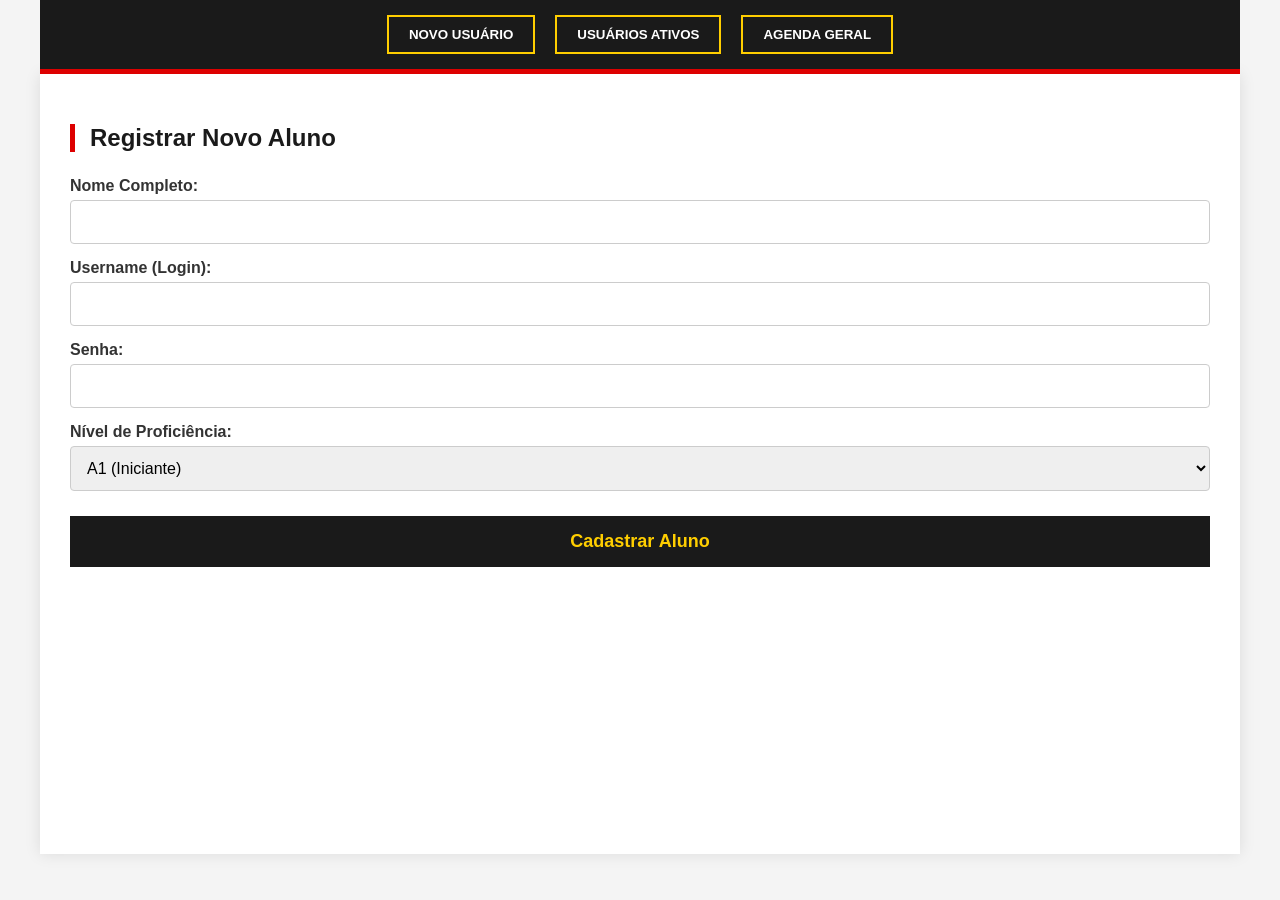
==== admin.html @ 249f54c4 "Primeira versão Ainda farei atualizações visando agilizar o portal, aprimorar a parte estética e ent" ====
<!DOCTYPE html>
<html lang="pt-br">
<head>
    <meta charset="UTF-8">
    <meta name="viewport" content="width=device-width, initial-scale=1.0">
    <title>Portal Adm - Mirella Bays</title>
    <link rel="stylesheet" href="style.css">
</head>
<body>

    <div class="admin-wrapper">
        <nav class="admin-nav">
            <button onclick="mostrarAba('aba-novo-usuario')">Novo Usuário</button>
            <button onclick="mostrarAba('aba-lista-usuarios')">Usuários Ativos</button>
            <button onclick="mostrarAba('aba-agenda-geral')">Agenda Geral</button>
        </nav>

        <main class="admin-content">
            
            <section id="aba-novo-usuario" class="tab-content">
                <h2>Registrar Novo Aluno</h2>
                <form id="form-cadastro-aluno">
                    <div class="field">
                        <label>Nome Completo:</label>
                        <input type="text" id="reg-nome" required>
                    </div>
                    <div class="field">
                        <label>Username (Login):</label>
                        <input type="text" id="reg-user" required>
                    </div>
                    <div class="field">
                        <label>Senha:</label>
                        <input type="password" id="reg-senha" required>
                    </div>
                    <div class="field">
                        <label>Nível de Proficiência:</label>
                        <select id="reg-nivel">
                            <option value="A1">A1 (Iniciante)</option>
                            <option value="A2">A2 (Básico)</option>
                            <option value="B1">B1 (Intermediário)</option>
                            <option value="B2">B2 (Avançado)</option>
                            <option value="C1">C1 (Proficiente)</option>
                        </select>
                    </div>
                    <button type="button" class="btn-save" onclick="salvarNovoUsuario()">Cadastrar Aluno</button>
                </form>
            </section>

            <section id="aba-lista-usuarios" class="tab-content" style="display:none;">
                <h2>Gestão de Alunos Ativos</h2>
                <div id="container-lista-alunos">
                    <p>Carregando alunos...</p>
                </div>

                <div id="detalhes-aluno" class="detalhes-container" style="display:none;">
                    <hr>
                    <h3 id="nome-aluno-selecionado">Aluno: Nome</h3>
                    
                    <div class="acoes-admin">
                        <h4>Ações de Gestão</h4>
                        <button class="btn-danger" onclick="excluirUsuario()">Excluir Aluno</button>
                        <select id="edit-nivel-aluno">
                            <option value="A1">Mudar para A1</option>
                            <option value="A2">Mudar para A2</option>
                            <option value="B1">Mudar para B1</option>
                            <option value="B2">Mudar para B2</option>
                        </select>
                        <button onclick="atualizarNivel()">Atualizar Nível</button>
                    </div>

                    <div class="mural-gestao">
                        <h4>Mural do Aluno</h4>
                        <textarea id="msg-mural" placeholder="Escrever nova mensagem no mural..."></textarea>
                        <button onclick="publicarNoMural()">Publicar no Mural</button>
                        <div id="lista-mural-aluno">
                            </div>
                    </div>

                    <div class="agenda-gestao">
                        <h4>Agendar Aula</h4>
                        <input type="date" id="data-aula">
                        <input type="time" id="hora-aula">
                        <button onclick="agendarAula()">Marcar Aula</button>
                    </div>
                </div>
            </section>

            <section id="aba-agenda-geral" class="tab-content" style="display:none;">
                <h2>Agenda Geral de Aulas</h2>
                <div id="calendario-admin">
                    </div>
            </section>

        </main>
    </div>

    <script src="admin.js"></script>
</body>
</html>
---- style.css ----
/* Configurações Globais */
:root {
    --preto: #1a1a1a;
    --vermelho: #DD0000;
    --ouro: #FFCE00;
    --branco: #ffffff;
    --cinza-claro: #f4f4f4;
    --cinza-texto: #333;
}

body {
    font-family: 'Segoe UI', Tahoma, Geneva, Verdana, sans-serif;
    background-color: var(--cinza-claro);
    color: var(--cinza-texto);
    margin: 0;
    padding: 0;
}

.admin-wrapper {
    max-width: 1200px;
    margin: 0 auto;
}

/* Menu de Navegação */
.admin-nav {
    background-color: var(--preto);
    display: flex;
    justify-content: center;
    padding: 15px 0;
    border-bottom: 5px solid var(--vermelho);
    position: sticky;
    top: 0;
    z-index: 100;
}

.admin-nav button {
    background: transparent;
    color: var(--branco);
    border: 2px solid var(--ouro);
    padding: 10px 20px;
    margin: 0 10px;
    cursor: pointer;
    font-weight: bold;
    text-transform: uppercase;
    transition: 0.3s;
}

.admin-nav button:hover {
    background-color: var(--ouro);
    color: var(--preto);
}

/* Área de Conteúdo */
.admin-content {
    padding: 30px;
    background-color: var(--branco);
    min-height: 80vh;
    box-shadow: 0 0 15px rgba(0,0,0,0.1);
}

h2, h3, h4 {
    color: var(--preto);
    border-left: 5px solid var(--vermelho);
    padding-left: 15px;
    margin-bottom: 25px;
}

/* Formulários */
.field {
    margin-bottom: 15px;
    display: flex;
    flex-direction: column;
}

.field label {
    font-weight: bold;
    margin-bottom: 5px;
}

input, select, textarea {
    padding: 12px;
    border: 1px solid #ccc;
    border-radius: 4px;
    font-size: 16px;
}

.btn-save {
    background-color: var(--preto);
    color: var(--ouro);
    border: none;
    padding: 15px 30px;
    font-size: 18px;
    font-weight: bold;
    cursor: pointer;
    width: 100%;
    margin-top: 10px;
}

.btn-save:hover {
    background-color: #333;
}

/* Listagem de Alunos (Cards) */
#container-lista-alunos {
    display: grid;
    grid-template-columns: repeat(auto-fill, minmax(250px, 1fr));
    gap: 15px;
    margin-bottom: 30px;
}

.aluno-card {
    background: var(--branco);
    border: 1px solid #ddd;
    padding: 15px;
    text-align: center;
    cursor: pointer;
    transition: 0.2s;
}

.aluno-card:hover {
    border-color: var(--vermelho);
    transform: translateY(-3px);
    box-shadow: 0 4px 8px rgba(0,0,0,0.1);
}

/* Área de Detalhes (O que abre ao clicar no aluno) */
.detalhes-container {
    background-color: #fff9e6; /* Um tom de ouro bem clarinho para destacar */
    padding: 25px;
    border: 2px solid var(--ouro);
    border-radius: 8px;
    margin-top: 30px;
}

.acoes-admin, .mural-gestao, .agenda-gestao {
    background: white;
    padding: 15px;
    margin-bottom: 20px;
    border-radius: 5px;
    border: 1px solid #eee;
}

.btn-danger {
    background-color: var(--vermelho);
    color: white;
    border: none;
    padding: 8px 15px;
    cursor: pointer;
}

textarea {
    width: 100%;
    height: 100px;
    margin-bottom: 10px;
    resize: vertical;
}

/* Agenda Geral */
#calendario-admin {
    display: flex;
    flex-direction: column;
    gap: 10px;
}

.item-agenda {
    display: flex;
    justify-content: space-between;
    padding: 15px;
    background: #fdfdfd;
    border-bottom: 2px solid var(--cinza-claro);
}
.lista-botoes-alunos {
    display: flex;
    flex-direction: column;
    gap: 10px;
    margin-top: 15px;
}

.btn-aluno-item {
    padding: 12px;
    background: #f4f4f4;
    border: 1px solid #ddd;
    border-radius: 5px;
    cursor: pointer;
    text-align: left;
    transition: 0.3s;
}

.btn-aluno-item:hover {
    background: #e0e0e0;
    border-color: #bbb;
}
.tabela-agenda {
    width: 100%;
    border-collapse: collapse;
    margin-top: 20px;
    background: white;
    box-shadow: 0 2px 5px rgba(0,0,0,0.1);
}

.tabela-agenda th, .tabela-agenda td {
    padding: 12px;
    border: 1px solid #eee;
    text-align: left;
}

.tabela-agenda th {
    background-color: #333;
    color: white;
}

.tabela-agenda tr:nth-child(even) {
    background-color: #f9f9f9;
}
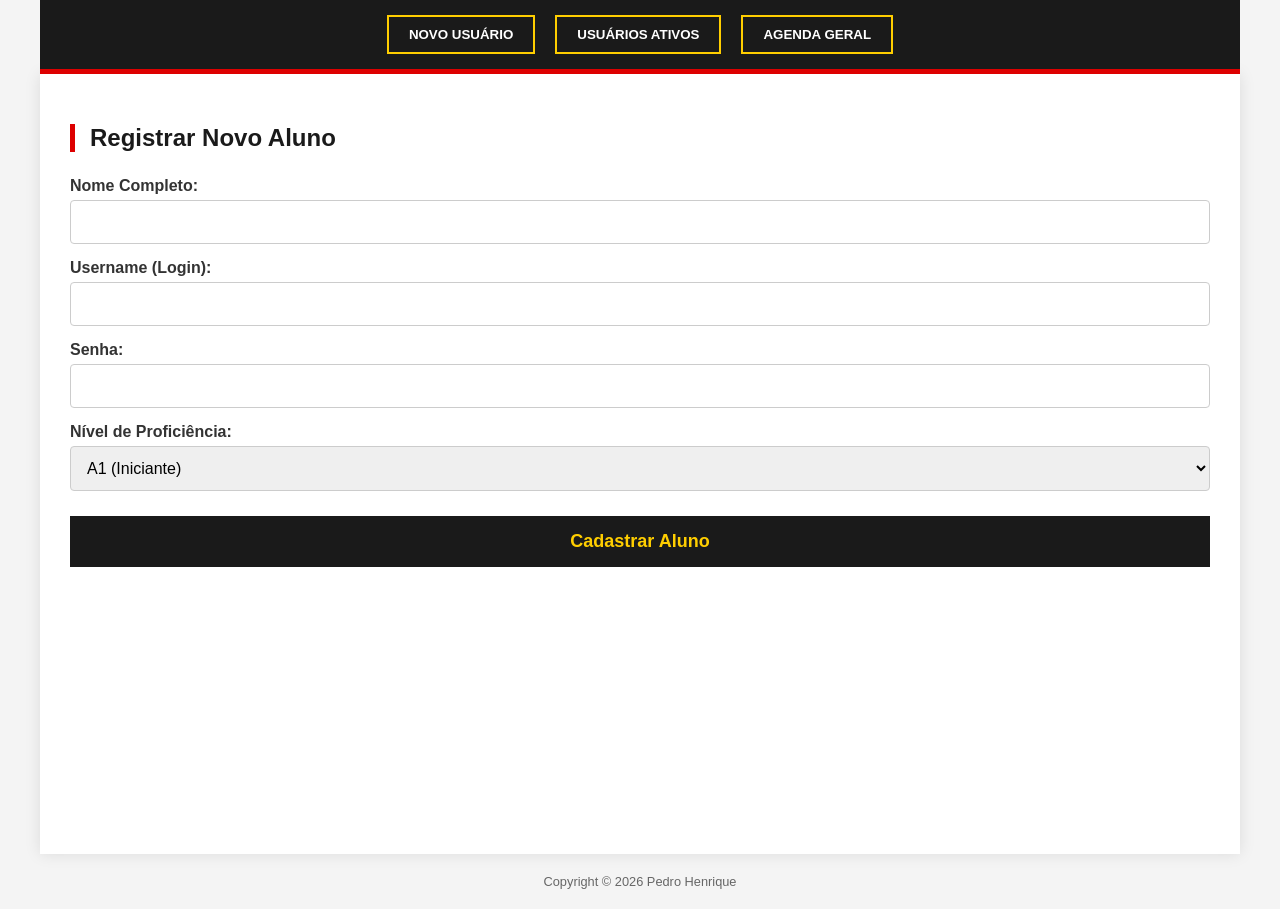
==== commit 5c4e04c1: "Update admin.html Footer adicionado" ====
--- a/admin.html
+++ b/admin.html
@@ -89,11 +89,15 @@
                 <h2>Agenda Geral de Aulas</h2>
                 <div id="calendario-admin">
                     </div>
+                </footer>
             </section>
 
         </main>
     </div>
+    <footer style="text-align: center; padding: 20px; color: #666; font-size: 0.8rem;">
+        Copyright &copy; 2026 Pedro Henrique
+    </footer>
 
     <script src="admin.js"></script>
 </body>
-</html>+</html>
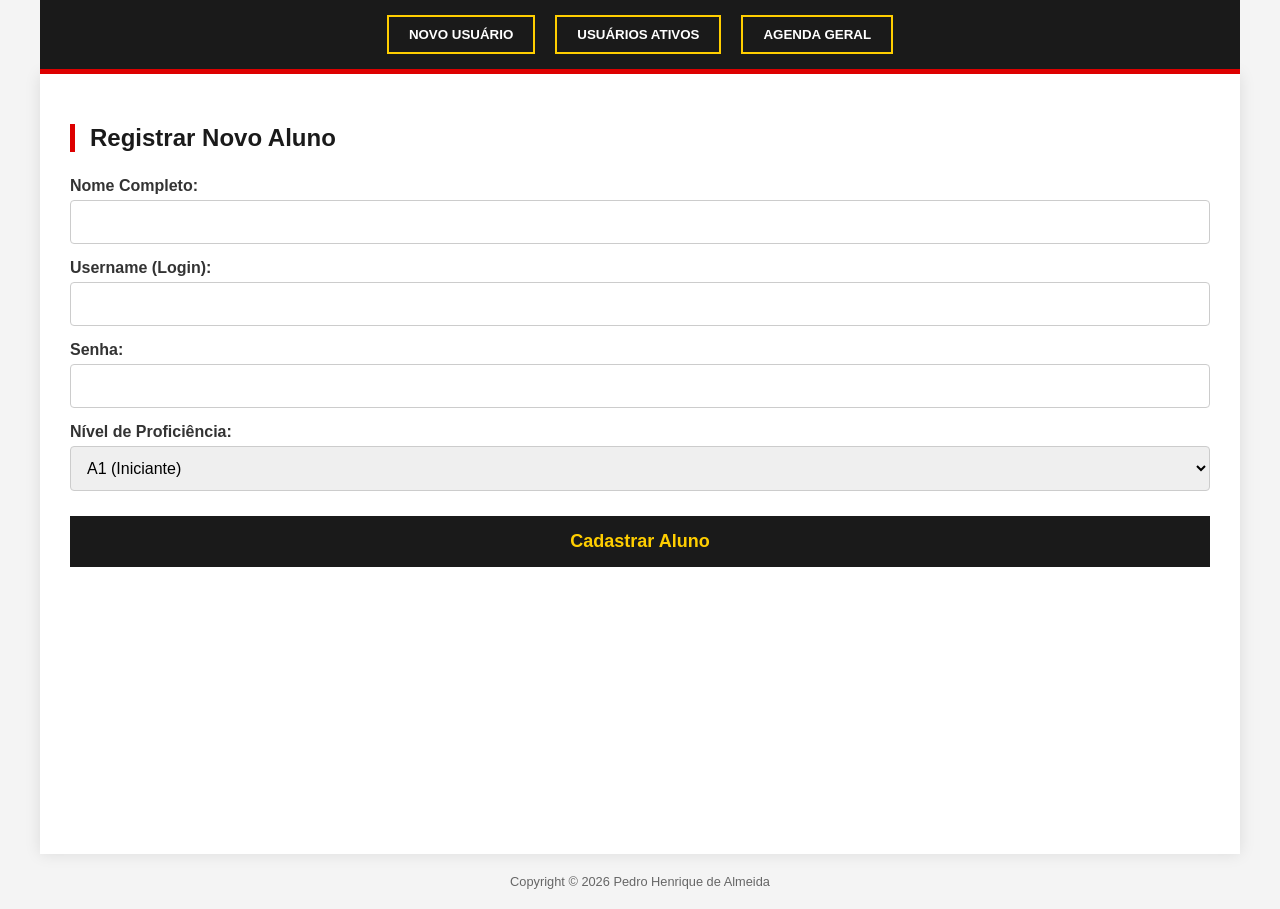
==== commit 1e9296b3: "Update admin.html" ====
--- a/admin.html
+++ b/admin.html
@@ -95,7 +95,7 @@
         </main>
     </div>
     <footer style="text-align: center; padding: 20px; color: #666; font-size: 0.8rem;">
-        Copyright &copy; 2026 Pedro Henrique
+        Copyright &copy; 2026 Pedro Henrique de Almeida
     </footer>
 
     <script src="admin.js"></script>
--- a/style.css
+++ b/style.css
@@ -206,9 +206,14 @@
 
 .tabela-agenda th {
     background-color: #333;
+    footer {
+    margin-top: auto;
+    width: 100%;
+    border-top: 1px solid #eee;
+}
     color: white;
 }
 
 .tabela-agenda tr:nth-child(even) {
     background-color: #f9f9f9;
-}+}
